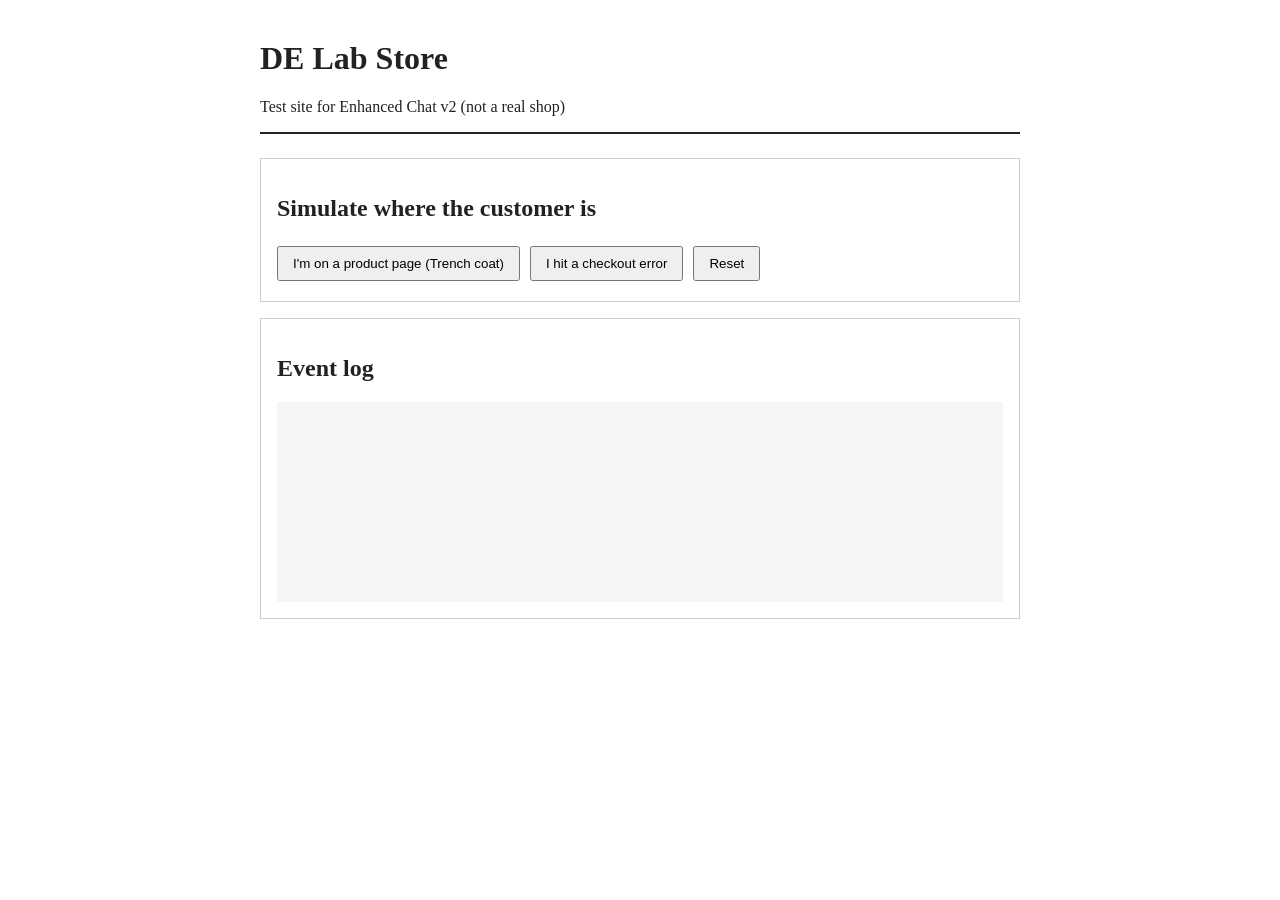
==== index.html @ 628adc2a "Add DE lab test page with Enhanced Chat v2 snippet" ====
<!DOCTYPE html>
<html lang="en">
<head>
  <meta charset="utf-8">
  <title>DE Lab Store (test site)</title>
  <style>
    body { font-family: Georgia, serif; max-width: 760px; margin: 40px auto; color: #222; }
    header { border-bottom: 2px solid #222; margin-bottom: 24px; }
    .panel { border: 1px solid #ccc; padding: 16px; margin: 16px 0; }
    button { padding: 8px 14px; margin: 4px 6px 4px 0; cursor: pointer; }
    #log { background: #f6f6f6; font: 12px monospace; padding: 10px; height: 180px; overflow: auto; white-space: pre-wrap; }
  </style>
</head>
<body>
  <header><h1>DE Lab Store</h1><p>Test site for Enhanced Chat v2 (not a real shop)</p></header>

  <div class="panel">
    <h2>Simulate where the customer is</h2>
    <!-- Phase 6: these set invitation custom variables -->
    <button onclick="simulateProductPage()">I'm on a product page (Trench coat)</button>
    <button onclick="simulateCheckoutError()">I hit a checkout error</button>
    <button onclick="resetPage()">Reset</button>
  </div>

  <div class="panel">
    <h2>Event log</h2>
    <div id="log"></div>
  </div>

  <script>
    // Context we pass to Salesforce (invitations + hidden pre-chat)
    var pageContext = { pageType: "home", checkoutError: "false" };

    function log(msg) {
      var el = document.getElementById("log");
      el.textContent += new Date().toLocaleTimeString() + "  " + msg + "\n";
      el.scrollTop = el.scrollHeight;
    }

    function pushContext() {
      log("Context set: " + JSON.stringify(pageContext));
      if (!window.embeddedservice_bootstrap) { log("Chat not loaded yet"); return; }
      // Phase 6: invitation conditions read these values (they must be strings)
      if (embeddedservice_bootstrap.invitationAPI) {
        embeddedservice_bootstrap.invitationAPI.setCustomVariables(pageContext);
        log("invitationAPI.setCustomVariables sent");
      } else {
        log("invitationAPI not available (no invitation configured yet)");
      }
      // Phase 7: hidden pre-chat fields travel with the conversation to the Omni flow
      if (embeddedservice_bootstrap.prechatAPI) {
        try {
          embeddedservice_bootstrap.prechatAPI.setHiddenPrechatFields({
            Page_Context: pageContext.pageType,
            Checkout_Error: pageContext.checkoutError
          });
          log("prechatAPI.setHiddenPrechatFields sent");
        } catch (e) { log("Hidden pre-chat not set: " + e.message); }
      }
    }

    function simulateProductPage()  { pageContext = { pageType: "product", checkoutError: "false" }; pushContext(); }
    function simulateCheckoutError(){ pageContext = { pageType: "checkout", checkoutError: "true" };  pushContext(); }
    function resetPage()            { pageContext = { pageType: "home", checkoutError: "false" };     pushContext(); }

    // Watch what the widget does (Event Listeners doc)
    ["onEmbeddedMessagingReady",
     "onEmbeddedMessagingButtonCreated",
     "onEmbeddedMessagingConversationStarted",
     "onEmbeddedMessagingConversationClosed",
     "onEmbeddedMessagingInvitationShown",
     "onEmbeddedMessagingInvitationAccepted",
     "onEmbeddedMessagingInvitationRejected"].forEach(function (evt) {
      window.addEventListener(evt, function () {
        log("EVENT " + evt);
        if (evt === "onEmbeddedMessagingReady") { pushContext(); }
      });
    });
  </script>

  <!-- ===== Salesforce Enhanced Chat v2 code snippet goes below this line ===== -->
  <script type='text/javascript'>
    function initEmbeddedMessaging() {
      try {
        embeddedservice_bootstrap.settings.language = 'en_US';
        embeddedservice_bootstrap.init(
          '00Dg800000MXwzv',
          'DE_Lab_Web_Chat',
          'https://orgfarm-46a2e87dcd-dev-ed.develop.my.site.com/ESWDELabWebCha1793226077623',
          { scrt2URL: 'https://orgfarm-46a2e87dcd-dev-ed.develop.my.salesforce-scrt.com' }
        );
        log("init called");
      } catch (err) {
        console.error('Error loading Embedded Messaging: ', err);
        log("init error: " + err.message);
      }
    };
  </script>
  <script type='text/javascript' src='https://orgfarm-46a2e87dcd-dev-ed.develop.my.site.com/ESWDELabWebCha1793226077623/assets/js/bootstrap.min.js' onload='initEmbeddedMessaging()'></script>
</body>
</html>
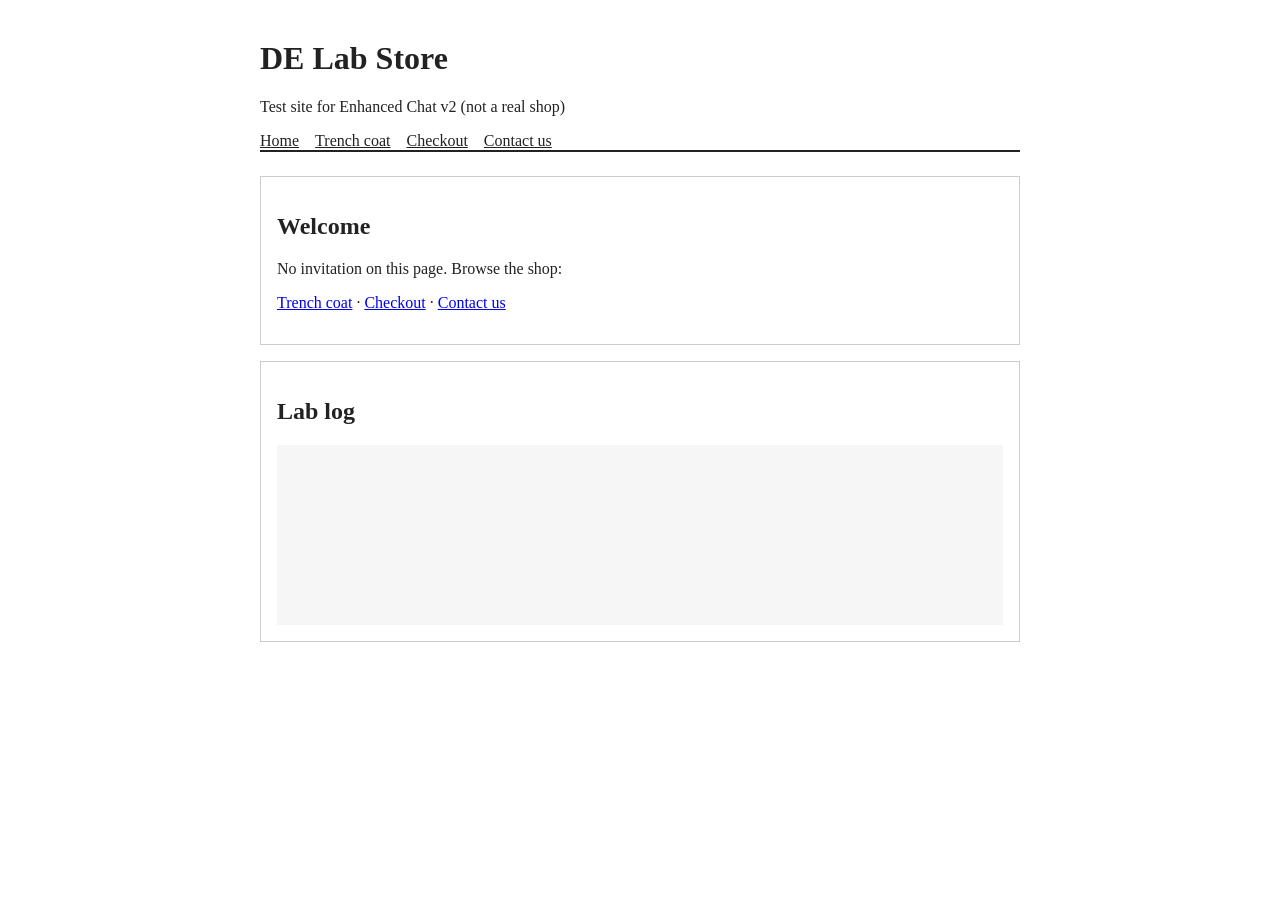
==== commit 988377b9: "P1: multi-page test site with automatic invitations Co-Authored-By: Claude Opus 5.5 <noreply@anthrop" ====
--- a/index.html
+++ b/index.html
@@ -2,100 +2,35 @@
 <html lang="en">
 <head>
   <meta charset="utf-8">
-  <title>DE Lab Store (test site)</title>
-  <style>
-    body { font-family: Georgia, serif; max-width: 760px; margin: 40px auto; color: #222; }
-    header { border-bottom: 2px solid #222; margin-bottom: 24px; }
-    .panel { border: 1px solid #ccc; padding: 16px; margin: 16px 0; }
-    button { padding: 8px 14px; margin: 4px 6px 4px 0; cursor: pointer; }
-    #log { background: #f6f6f6; font: 12px monospace; padding: 10px; height: 180px; overflow: auto; white-space: pre-wrap; }
-  </style>
+  <title>DE Lab Store - Home</title>
+  <link rel="stylesheet" href="style.css">
 </head>
 <body>
-  <header><h1>DE Lab Store</h1><p>Test site for Enhanced Chat v2 (not a real shop)</p></header>
+  <header>
+    <h1>DE Lab Store</h1>
+    <p>Test site for Enhanced Chat v2 (not a real shop)</p>
+    <nav><a href="index.html">Home</a><a href="product.html">Trench coat</a><a href="checkout.html">Checkout</a><a href="contact-us.html">Contact us</a></nav>
+  </header>
 
   <div class="panel">
-    <h2>Simulate where the customer is</h2>
-    <!-- Phase 6: these set invitation custom variables -->
-    <button onclick="simulateProductPage()">I'm on a product page (Trench coat)</button>
-    <button onclick="simulateCheckoutError()">I hit a checkout error</button>
-    <button onclick="resetPage()">Reset</button>
+    <h2>Welcome</h2>
+    <p>No invitation on this page. Browse the shop:</p>
+    <p><a href="product.html">Trench coat</a> &middot; <a href="checkout.html">Checkout</a> &middot; <a href="contact-us.html">Contact us</a></p>
   </div>
 
   <div class="panel">
-    <h2>Event log</h2>
+    <h2>Lab log</h2>
     <div id="log"></div>
   </div>
 
-  <script>
-    // Context we pass to Salesforce (invitations + hidden pre-chat)
-    var pageContext = { pageType: "home", checkoutError: "false" };
+  <!-- Our own invitation box; the text depends on the page -->
+  <div id="myInvite">
+    <p id="myInviteText"></p>
+    <button onclick="DE_acceptInvite()">Chat now</button>
+    <button onclick="DE_dismissInvite()">No thanks</button>
+  </div>
 
-    function log(msg) {
-      var el = document.getElementById("log");
-      el.textContent += new Date().toLocaleTimeString() + "  " + msg + "\n";
-      el.scrollTop = el.scrollHeight;
-    }
-
-    function pushContext() {
-      log("Context set: " + JSON.stringify(pageContext));
-      if (!window.embeddedservice_bootstrap) { log("Chat not loaded yet"); return; }
-      // Phase 6: invitation conditions read these values (they must be strings)
-      if (embeddedservice_bootstrap.invitationAPI) {
-        embeddedservice_bootstrap.invitationAPI.setCustomVariables(pageContext);
-        log("invitationAPI.setCustomVariables sent");
-      } else {
-        log("invitationAPI not available (no invitation configured yet)");
-      }
-      // Phase 7: hidden pre-chat fields travel with the conversation to the Omni flow
-      if (embeddedservice_bootstrap.prechatAPI) {
-        try {
-          embeddedservice_bootstrap.prechatAPI.setHiddenPrechatFields({
-            Page_Context: pageContext.pageType,
-            Checkout_Error: pageContext.checkoutError
-          });
-          log("prechatAPI.setHiddenPrechatFields sent");
-        } catch (e) { log("Hidden pre-chat not set: " + e.message); }
-      }
-    }
-
-    function simulateProductPage()  { pageContext = { pageType: "product", checkoutError: "false" }; pushContext(); }
-    function simulateCheckoutError(){ pageContext = { pageType: "checkout", checkoutError: "true" };  pushContext(); }
-    function resetPage()            { pageContext = { pageType: "home", checkoutError: "false" };     pushContext(); }
-
-    // Watch what the widget does (Event Listeners doc)
-    ["onEmbeddedMessagingReady",
-     "onEmbeddedMessagingButtonCreated",
-     "onEmbeddedMessagingConversationStarted",
-     "onEmbeddedMessagingConversationClosed",
-     "onEmbeddedMessagingInvitationShown",
-     "onEmbeddedMessagingInvitationAccepted",
-     "onEmbeddedMessagingInvitationRejected"].forEach(function (evt) {
-      window.addEventListener(evt, function () {
-        log("EVENT " + evt);
-        if (evt === "onEmbeddedMessagingReady") { pushContext(); }
-      });
-    });
-  </script>
-
-  <!-- ===== Salesforce Enhanced Chat v2 code snippet goes below this line ===== -->
-  <script type='text/javascript'>
-    function initEmbeddedMessaging() {
-      try {
-        embeddedservice_bootstrap.settings.language = 'en_US';
-        embeddedservice_bootstrap.init(
-          '00Dg800000MXwzv',
-          'DE_Lab_Web_Chat',
-          'https://orgfarm-46a2e87dcd-dev-ed.develop.my.site.com/ESWDELabWebCha1793226077623',
-          { scrt2URL: 'https://orgfarm-46a2e87dcd-dev-ed.develop.my.salesforce-scrt.com' }
-        );
-        log("init called");
-      } catch (err) {
-        console.error('Error loading Embedded Messaging: ', err);
-        log("init error: " + err.message);
-      }
-    };
-  </script>
-  <script type='text/javascript' src='https://orgfarm-46a2e87dcd-dev-ed.develop.my.site.com/ESWDELabWebCha1793226077623/assets/js/bootstrap.min.js' onload='initEmbeddedMessaging()'></script>
+  <script>window.DE_PAGE = { page: "home" };</script>
+  <script src="chat.js"></script>
 </body>
 </html>
--- a/style.css
+++ b/style.css
@@ -0,0 +1,12 @@
+body { font-family: Georgia, serif; max-width: 760px; margin: 40px auto; color: #222; }
+header { border-bottom: 2px solid #222; margin-bottom: 24px; }
+nav a { margin-right: 16px; color: #222; }
+.panel { border: 1px solid #ccc; padding: 16px; margin: 16px 0; }
+button { padding: 8px 14px; margin: 4px 6px 4px 0; cursor: pointer; }
+input { padding: 6px; margin: 4px 0 10px; width: 260px; }
+.error { color: #b00020; font-weight: bold; }
+#log { background: #f6f6f6; font: 12px monospace; padding: 10px; height: 160px; overflow: auto; white-space: pre-wrap; }
+/* Our own invitation (used because "Use Custom Component" is on) */
+#myInvite { display: none; position: fixed; right: 24px; bottom: 100px; width: 280px; background: #fff;
+            border: 2px solid #222; padding: 14px; box-shadow: 0 4px 12px rgba(0,0,0,.25); z-index: 2147483000; }
+#myInvite p { margin: 0 0 10px; }
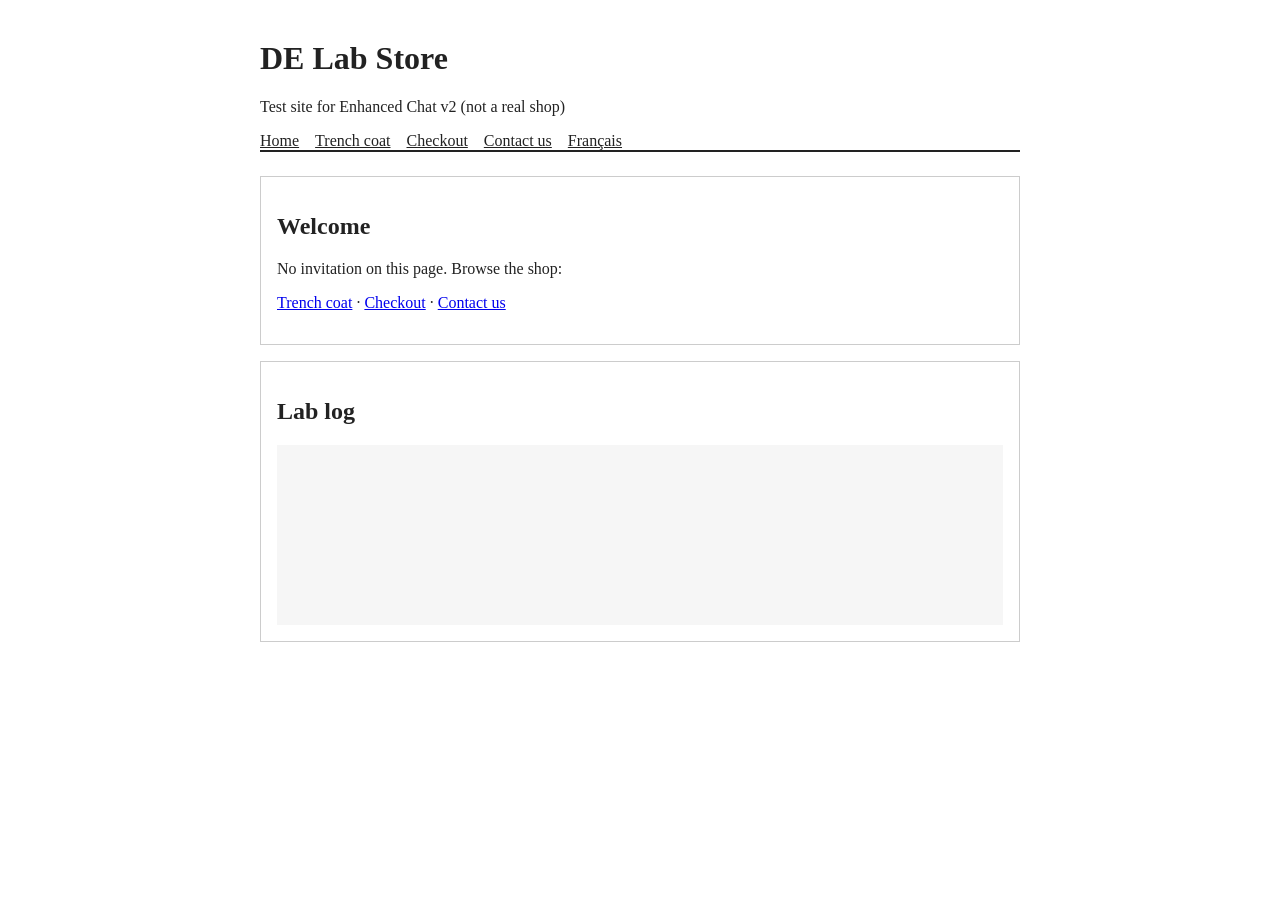
==== commit 1f5750f0: "P1: multi-page test site with automatic invitations Co-Authored-By: Claude Opus 5.5 <noreply@anthrop" ====
--- a/index.html
+++ b/index.html
@@ -9,7 +9,7 @@
   <header>
     <h1>DE Lab Store</h1>
     <p>Test site for Enhanced Chat v2 (not a real shop)</p>
-    <nav><a href="index.html">Home</a><a href="product.html">Trench coat</a><a href="checkout.html">Checkout</a><a href="contact-us.html">Contact us</a></nav>
+    <nav><a href="index.html">Home</a><a href="product.html">Trench coat</a><a href="checkout.html">Checkout</a><a href="contact-us.html">Contact us</a><a href="fr-product.html">Français</a></nav>
   </header>
 
   <div class="panel">
